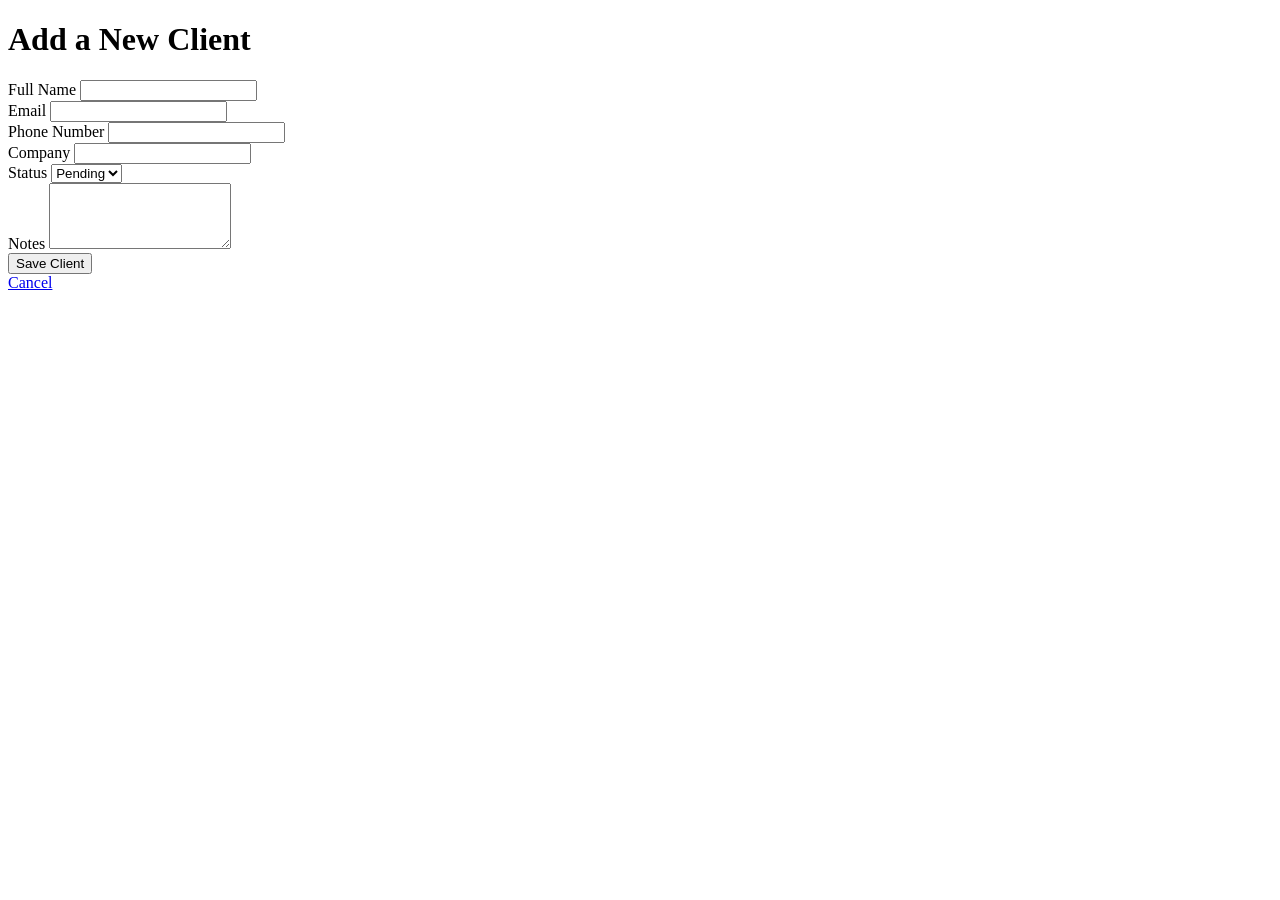
==== add-client.html @ cb07eb04 "Add client form page and link it from dashboard" ====
<!doctype html>
<html lang="en">
  <head>
    <meta charset="UTF-8" />
    <meta name="viewport" content="width=device-width, initial-scale=1.0" />
    <title>Add Client</title>
    <link rel="stylesheet" href="style.css" />
  </head>
  <body>
    <main>
      <h1>Add a New Client</h1>

      <form action="#" method="post">
        <div class="form-group">
          <label for="full_name">Full Name</label>
          <input type="text" name="full_name" id="full_name" required />
        </div>

        <div class="form-group">
          <label for="email">Email</label>
          <input type="email" name="email" id="email" required />
        </div>

        <div class="form-group">
          <label for="phone">Phone Number</label>
          <input type="tel" name="phone" id="phone" autocomplete="tel" />
        </div>

        <div class="form-group">
          <label for="company">Company</label>
          <input type="text" name="company" id="company" />
        </div>

        <div class="form-group">
          <label for="status">Status</label>
          <select name="status" id="status">
            <option value="active">Active</option>
            <option value="pending" selected>Pending</option>
            <option value="inactive">Inactive</option>
          </select>
        </div>

        <div class="form-group">
          <label for="notes">Notes</label>
          <textarea name="notes" id="notes" maxlength="500" rows="4"></textarea>
        </div>

        <div class="form-group">
          <button type="submit">Save Client</button>
        </div>
      </form>
      
      <div class="form-group">
        <a href="index.html">Cancel</a>
      </div>
    </main>
  </body>
</html>
---- style.css ----
.app {
  display: flex;
}

.sidebar {
  background-color: #1f2937;
  color: white;
  width: 240px;
}

.main-content {
  padding: 24px;
}

.sidebar ul {
  list-style: none;
}

.data-table {
  width: 100%;
  border-collapse: collapse;
}

.data-table th,
.data-table td {
  border: 1px solid #d1d5db;
  padding: 8px;
  text-align: left;
}
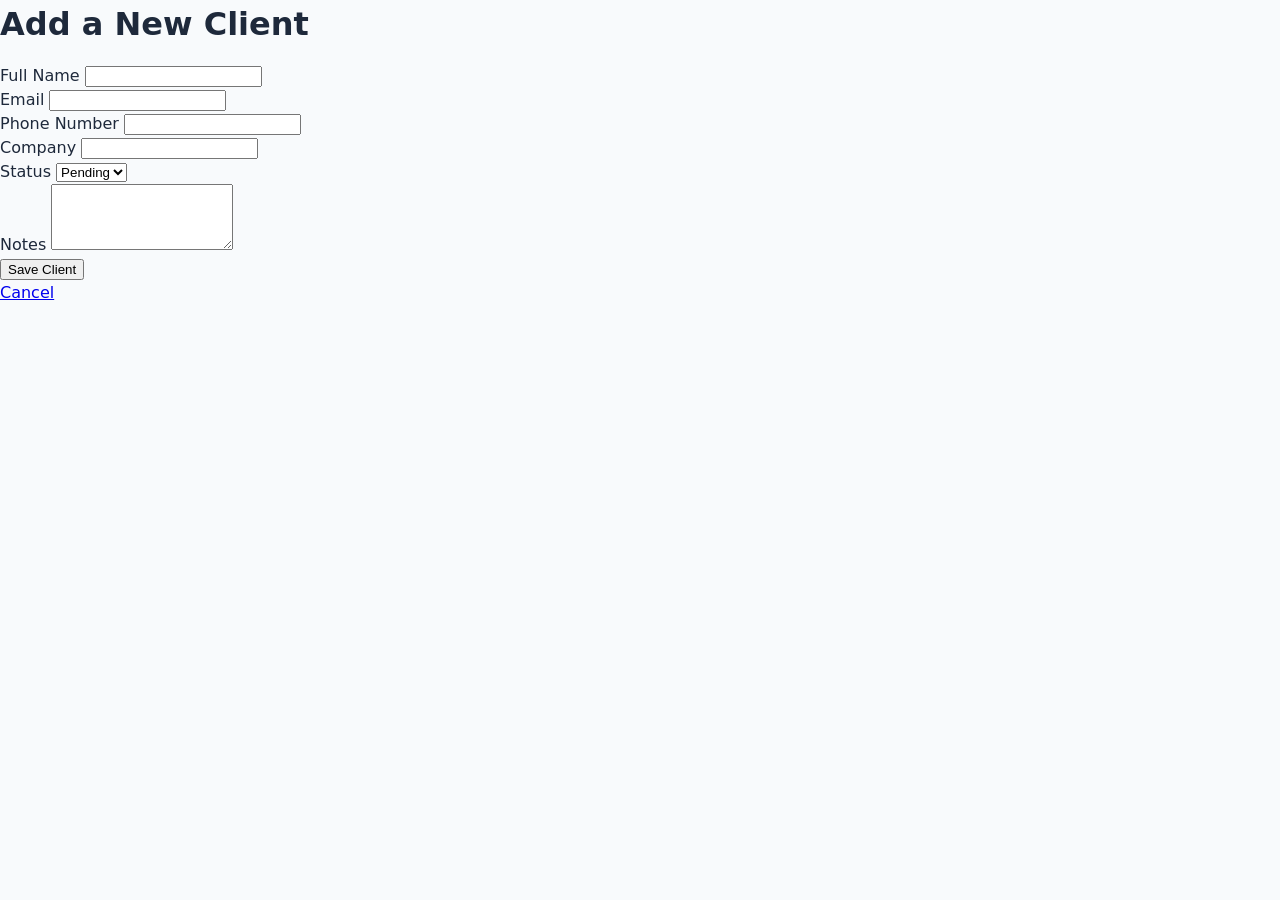
==== commit caa7731c: "Add flexbox layout: main width, header row, sidebar column" ====
--- a/add-client.html
+++ b/add-client.html
@@ -49,7 +49,7 @@
           <button type="submit">Save Client</button>
         </div>
       </form>
-      
+
       <div class="form-group">
         <a href="index.html">Cancel</a>
       </div>
--- a/style.css
+++ b/style.css
@@ -1,29 +1,191 @@
-.app {
-  display: flex;
+/* =========================================================
+   1. COLOR PALETTE & SETTINGS (light mode, the default)
+   :root = the whole page. Variables defined here can be
+   used anywhere with var(--name).
+   ========================================================= */
+:root {
+  --color-primary: #3b82f6; /* buttons, links, highlights */
+  --color-sidebar-bg: #1e293b; /* dark sidebar panel */
+  --color-sidebar-text: #e2e8f0; /* light text on the sidebar */
+  --color-page-bg: #f8fafc; /* page background */
+  --color-card-bg: #ffffff; /* card background */
+  --color-text: #1e293b; /* main text */
+  --color-text-muted: #64748b; /* labels, secondary text */
+  --color-border: #e2e8f0; /* table and card borders */
+  --font-main: system-ui, -apple-system, "Segoe UI", sans-serif;
+  --radius: 8px; /* rounded corners */
+  --space: 16px; /* standard spacing */
 }
 
-.sidebar {
-  background-color: #1f2937;
-  color: white;
-  width: 240px;
+/* =========================================================
+   2. DARK MODE
+   Runs only when Windows is set to dark. It replaces the
+   color values above. Only variables go in here, so the
+   rest of your CSS never needs to change.
+   ========================================================= */
+@media (prefers-color-scheme: dark) {
+  :root {
+    --color-primary: #60a5fa;
+    --color-sidebar-bg: #0f172a;
+    --color-sidebar-text: #cbd5e1;
+    --color-page-bg: #1e293b;
+    --color-card-bg: #334155;
+    --color-text: #f1f5f9;
+    --color-text-muted: #94a3b8;
+    --color-border: #475569;
+  }
+}
+
+/* =========================================================
+   3. RESET
+   Must be top-level (not inside body or @media).
+   border-box makes width INCLUDE padding and border, so a
+   240px sidebar stays 240px even with padding added.
+   ========================================================= */
+*,
+*::before,
+*::after {
+  box-sizing: border-box;
+}
+
+/* =========================================================
+   4. BASE STYLES
+   color = TEXT color. background-color = BACKGROUND color.
+   line-height has NO unit: 1.5 means 1.5x the font size.
+   ========================================================= */
+body {
+  margin: 0; /* removes the default white gap */
+  font-family: var(--font-main);
+  color: var(--color-text);
+  background-color: var(--color-page-bg);
+  line-height: 1.5;
+}
+
+h1 {
+  font-size: 2rem; /* rem = relative to the base font size */
+  font-weight: 700;
+  margin: 0 0 var(--space);
+}
+
+h2 {
+  font-size: 1.25rem;
+  font-weight: 600;
+  margin: 0 0 var(--space);
+}
+
+/* =========================================================
+   5. LAYOUT
+   ========================================================= */
+.app {
+  display: flex; /* sidebar and main sit side by side */
+  min-height: 100vh;
 }
 
 .main-content {
   padding: 24px;
+  flex: 1;
+}
+
+/* =========================================================
+   6. SIDEBAR
+   ========================================================= */
+.sidebar {
+  width: 240px;
+  padding: var(--space);
+  background-color: var(--color-sidebar-bg); /* the dark panel */
+  color: var(--color-sidebar-text);
+  flex-shrink: 0;
+  display: flex;
+  flex-direction: column;
+  gap: 8px;
+}
+
+.sidebar h2 {
+  color: var(--color-sidebar-text); /* makes "ClientHub" readable */
 }
 
 .sidebar ul {
-  list-style: none;
+  list-style: none; /* removes bullets */
+  padding: 0; /* removes the default indent */
+  margin: 0;
 }
 
+.sidebar a {
+  display: block; /* whole row is clickable and can show a background */
+  padding: 8px 12px;
+  text-decoration: none; /* removes the underline */
+  color: var(--color-sidebar-text); /* fixes the dark-blue-on-dark links */
+  border-radius: 6px;
+}
+
+.sidebar a:hover {
+  color: var(--color-primary); /* soft highlight on hover */
+}
+
+/* =========================================================
+   7. CARDS (the Overview and Recent Clients sections)
+   ========================================================= */
+.card {
+  background-color: var(--color-card-bg);
+  border: 1px solid var(--color-border);
+  border-radius: var(--radius);
+  padding: var(--space);
+  margin-bottom: var(--space); /* gap between the two cards */
+}
+
+/* =========================================================
+   8. STAT CARD TEXT
+   margin: 0 removes the default paragraph gaps.
+   ========================================================= */
+.stat-card .label {
+  margin: 0;
+  font-size: 0.875rem; /* smaller */
+  color: var(--color-text-muted); /* muted gray */
+}
+
+.stat-card .value {
+  margin: 0;
+  font-size: 1.75rem; /* larger */
+  font-weight: 700; /* bolder */
+}
+
+/* =========================================================
+   9. TABLE
+   ========================================================= */
 .data-table {
   width: 100%;
-  border-collapse: collapse;
+  border-collapse: collapse; /* merges double borders into one */
 }
 
 .data-table th,
 .data-table td {
-  border: 1px solid #d1d5db;
+  border: 1px solid var(--color-border); /* width + style + COLOR */
   padding: 8px;
   text-align: left;
-}+}
+
+.page-header{
+  display: flex;
+  align-items: center;
+  justify-content: space-between;
+}
+
+.user-info {
+  display: flex;
+  gap: 16px;
+  align-items: center;
+}
+
+.user-info p {
+  margin: 0;
+}
+
+.user-info a {
+  color: var(--color-text);
+  text-decoration: none;
+}
+
+.user-info a:hover {
+  color: var(--color-primary);
+  text-decoration: underline;
+}
